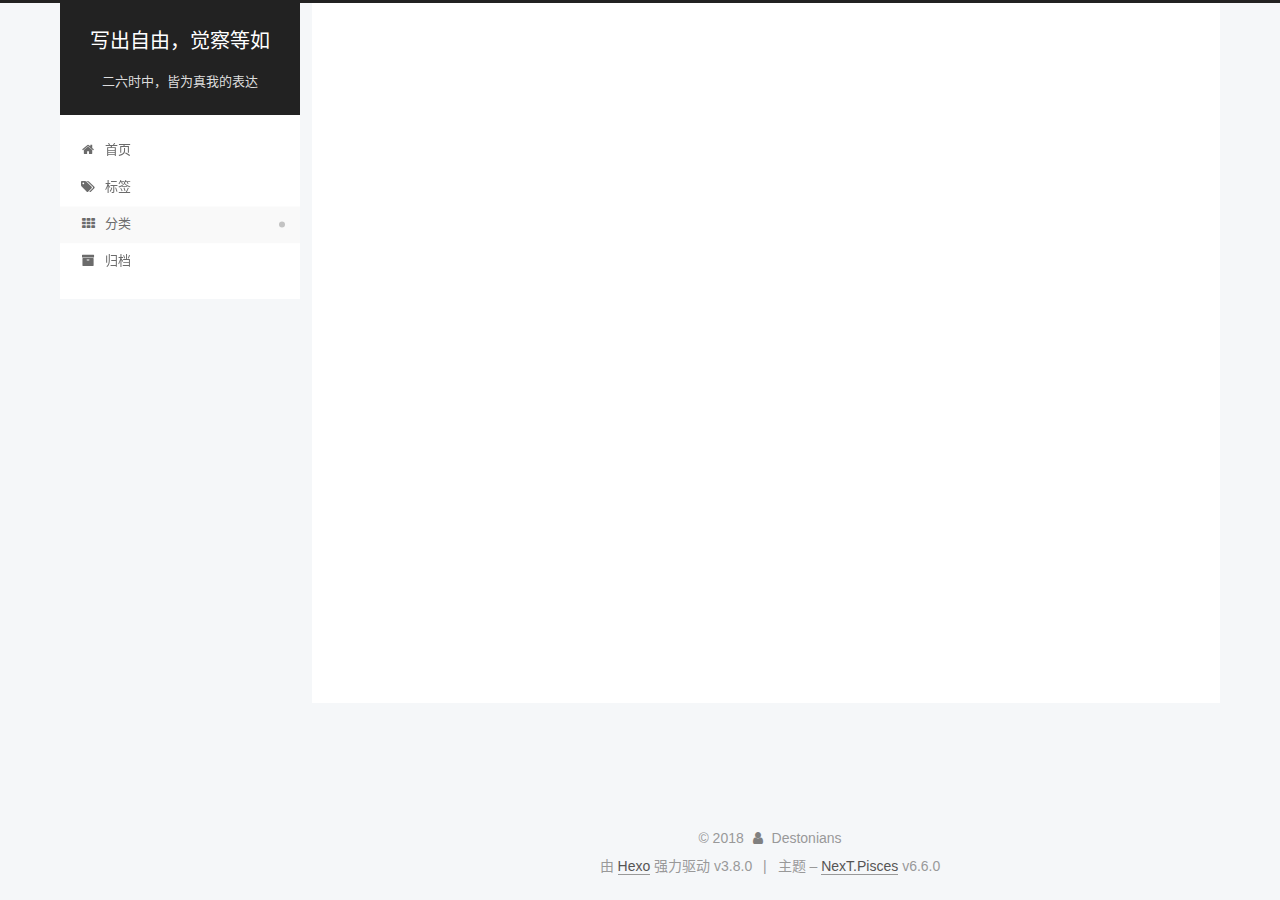
==== categories/index.html @ c029f59a "Site updated: 2018-12-05 23:25:10" ====
<!DOCTYPE html>












  


<html class="theme-next pisces use-motion" lang="zh-CN">
<head><meta name="generator" content="Hexo 3.8.0">
  <meta charset="UTF-8">
<meta http-equiv="X-UA-Compatible" content="IE=edge">
<meta name="viewport" content="width=device-width, initial-scale=1, maximum-scale=2">
<meta name="theme-color" content="#222">












<meta http-equiv="Cache-Control" content="no-transform">
<meta http-equiv="Cache-Control" content="no-siteapp">






















<link href="/lib/font-awesome/css/font-awesome.min.css?v=4.6.2" rel="stylesheet" type="text/css">

<link href="/css/main.css?v=6.6.0" rel="stylesheet" type="text/css">


  <link rel="apple-touch-icon" sizes="180x180" href="/images/apple-touch-icon-next.png?v=6.6.0">


  <link rel="icon" type="image/png" sizes="32x32" href="/images/favicon-32x32-next.png?v=6.6.0">


  <link rel="icon" type="image/png" sizes="16x16" href="/images/favicon-16x16-next.png?v=6.6.0">


  <link rel="mask-icon" href="/images/logo.svg?v=6.6.0" color="#222">









<script type="text/javascript" id="hexo.configurations">
  var NexT = window.NexT || {};
  var CONFIG = {
    root: '/',
    scheme: 'Pisces',
    version: '6.6.0',
    sidebar: {"position":"left","display":"post","offset":12,"b2t":false,"scrollpercent":false,"onmobile":false},
    fancybox: false,
    fastclick: false,
    lazyload: false,
    tabs: true,
    motion: {"enable":true,"async":false,"transition":{"post_block":"fadeIn","post_header":"slideDownIn","post_body":"slideDownIn","coll_header":"slideLeftIn","sidebar":"slideUpIn"}},
    algolia: {
      applicationID: '',
      apiKey: '',
      indexName: '',
      hits: {"per_page":10},
      labels: {"input_placeholder":"Search for Posts","hits_empty":"We didn't find any results for the search: ${query}","hits_stats":"${hits} results found in ${time} ms"}
    }
  };
</script>


  




  <meta property="og:type" content="website">
<meta property="og:title" content="All tags">
<meta property="og:url" content="http://yoursite.com/categories/index.html">
<meta property="og:site_name" content="写出自由，觉察等如">
<meta property="og:locale" content="zh-CN">
<meta property="og:updated_time" content="2018-12-05T14:23:43.466Z">
<meta name="twitter:card" content="summary">
<meta name="twitter:title" content="All tags">






  <link rel="canonical" href="http://yoursite.com/categories/">



<script type="text/javascript" id="page.configurations">
  CONFIG.page = {
    sidebar: "",
  };
</script>

  <title>All tags | 写出自由，觉察等如</title>
  











  <noscript>
  <style type="text/css">
    .use-motion .motion-element,
    .use-motion .brand,
    .use-motion .menu-item,
    .sidebar-inner,
    .use-motion .post-block,
    .use-motion .pagination,
    .use-motion .comments,
    .use-motion .post-header,
    .use-motion .post-body,
    .use-motion .collection-title { opacity: initial; }

    .use-motion .logo,
    .use-motion .site-title,
    .use-motion .site-subtitle {
      opacity: initial;
      top: initial;
    }

    .use-motion {
      .logo-line-before i { left: initial; }
      .logo-line-after i { right: initial; }
    }
  </style>
</noscript>

</head>

<body itemscope="" itemtype="http://schema.org/WebPage" lang="zh-CN">

  
  
    
  

  <div class="container sidebar-position-left page-post-detail">
    <div class="headband"></div>

    <header id="header" class="header" itemscope="" itemtype="http://schema.org/WPHeader">
      <div class="header-inner"><div class="site-brand-wrapper">
  <div class="site-meta ">
    

    <div class="custom-logo-site-title">
      <a href="/" class="brand" rel="start">
        <span class="logo-line-before"><i></i></span>
        <span class="site-title">写出自由，觉察等如</span>
        <span class="logo-line-after"><i></i></span>
      </a>
    </div>
    
      
        <p class="site-subtitle">二六时中，皆为真我的表达</p>
      
    
  </div>

  <div class="site-nav-toggle">
    <button aria-label="切换导航栏">
      <span class="btn-bar"></span>
      <span class="btn-bar"></span>
      <span class="btn-bar"></span>
    </button>
  </div>
</div>



<nav class="site-nav">
  
    <ul id="menu" class="menu">
      
        
        
        
          
          <li class="menu-item menu-item-home">

    
    
    
      
    

    

    <a href="/" rel="section"><i class="menu-item-icon fa fa-fw fa-home"></i> <br>首页</a>

  </li>
        
        
        
          
          <li class="menu-item menu-item-tags">

    
    
    
      
    

    

    <a href="/tags/" rel="section"><i class="menu-item-icon fa fa-fw fa-tags"></i> <br>标签</a>

  </li>
        
        
        
          
          <li class="menu-item menu-item-categories menu-item-active">

    
    
    
      
    

    

    <a href="/categories/" rel="section"><i class="menu-item-icon fa fa-fw fa-th"></i> <br>分类</a>

  </li>
        
        
        
          
          <li class="menu-item menu-item-archives">

    
    
    
      
    

    

    <a href="/archives/" rel="section"><i class="menu-item-icon fa fa-fw fa-archive"></i> <br>归档</a>

  </li>

      
      
    </ul>
  

  

  
</nav>



  



</div>
    </header>

    


    <main id="main" class="main">
      <div class="main-inner">
        <div class="content-wrap">
          
            

    
    
      
      
    
      
      
    
      
      
    
      
      
    
    

  


          
          <div id="content" class="content">
            

  <div id="posts" class="posts-expand">
    
    
    
    <div class="post-block page">
      <header class="post-header">

<h1 class="post-title" itemprop="name headline">All tags</h1>

<div class="post-meta">
  
  



</div>

</header>

      
      
      
      <div class="post-body">
        
        
          <div class="category-all-page">
            <div class="category-all-title">
                
                
                暂无分类
            </div>
            <div class="category-all">
              
            </div>
          </div>
        
      </div>
      
      
      
    </div>
    



    
    
    
  </div>


          </div>
          

        </div>
        
          
  
  <div class="sidebar-toggle">
    <div class="sidebar-toggle-line-wrap">
      <span class="sidebar-toggle-line sidebar-toggle-line-first"></span>
      <span class="sidebar-toggle-line sidebar-toggle-line-middle"></span>
      <span class="sidebar-toggle-line sidebar-toggle-line-last"></span>
    </div>
  </div>

  <aside id="sidebar" class="sidebar">
    
    <div class="sidebar-inner">

      

      

      <section class="site-overview-wrap sidebar-panel sidebar-panel-active">
        <div class="site-overview">
          <div class="site-author motion-element" itemprop="author" itemscope="" itemtype="http://schema.org/Person">
            
              <p class="site-author-name" itemprop="name">Destonians</p>
              <p class="site-description motion-element" itemprop="description"></p>
          </div>

          
            <nav class="site-state motion-element">
              
                <div class="site-state-item site-state-posts">
                
                  <a href="/archives/">
                
                    <span class="site-state-item-count">1</span>
                    <span class="site-state-item-name">日志</span>
                  </a>
                </div>
              

              

              
            </nav>
          

          

          

          

          
          

          
            
          
          

        </div>
      </section>

      

      

    </div>
  </aside>


        
      </div>
    </main>

    <footer id="footer" class="footer">
      <div class="footer-inner">
        <div class="copyright">&copy; <span itemprop="copyrightYear">2018</span>
  <span class="with-love" id="animate">
    <i class="fa fa-user"></i>
  </span>
  <span class="author" itemprop="copyrightHolder">Destonians</span>

  

  
</div>


  <div class="powered-by">由 <a href="https://hexo.io" class="theme-link" rel="noopener" target="_blank">Hexo</a> 强力驱动 v3.8.0</div>



  <span class="post-meta-divider">|</span>



  <div class="theme-info">主题 – <a href="https://theme-next.org" class="theme-link" rel="noopener" target="_blank">NexT.Pisces</a> v6.6.0</div>




        








        
      </div>
    </footer>

    
      <div class="back-to-top">
        <i class="fa fa-arrow-up"></i>
        
      </div>
    

    
	
    

    
  </div>

  

<script type="text/javascript">
  if (Object.prototype.toString.call(window.Promise) !== '[object Function]') {
    window.Promise = null;
  }
</script>


























  
  
    <script type="text/javascript" src="/lib/jquery/index.js?v=2.1.3"></script>
  

  
  
    <script type="text/javascript" src="/lib/velocity/velocity.min.js?v=1.2.1"></script>
  

  
  
    <script type="text/javascript" src="/lib/velocity/velocity.ui.min.js?v=1.2.1"></script>
  


  


  <script type="text/javascript" src="/js/src/utils.js?v=6.6.0"></script>

  <script type="text/javascript" src="/js/src/motion.js?v=6.6.0"></script>



  
  


  <script type="text/javascript" src="/js/src/affix.js?v=6.6.0"></script>

  <script type="text/javascript" src="/js/src/schemes/pisces.js?v=6.6.0"></script>



  
  <script type="text/javascript" src="/js/src/scrollspy.js?v=6.6.0"></script>
<script type="text/javascript" src="/js/src/post-details.js?v=6.6.0"></script>



  


  <script type="text/javascript" src="/js/src/bootstrap.js?v=6.6.0"></script>



  



  










  





  

  

  

  

  

  
  

  

  

  

  

  

  

</body>
</html>
---- css/main.css ----
/* normalize.css v3.0.2 | MIT License | git.io/normalize */
html {
  font-family: sans-serif; /* 1 */
  -ms-text-size-adjust: 100%; /* 2 */
  -webkit-text-size-adjust: 100%; /* 2 */
}
body {
  margin: 0;
}
article,
aside,
details,
figcaption,
figure,
footer,
header,
hgroup,
main,
menu,
nav,
section,
summary {
  display: block;
}
audio,
canvas,
progress,
video {
  display: inline-block; /* 1 */
  vertical-align: baseline; /* 2 */
}
audio:not([controls]) {
  display: none;
  height: 0;
}
[hidden],
template {
  display: none;
}
a {
  background-color: transparent;
}
a:active,
a:hover {
  outline: 0;
}
abbr[title] {
  border-bottom: 1px dotted;
}
b,
strong {
  font-weight: bold;
}
dfn {
  font-style: italic;
}
h1 {
  font-size: 2em;
  margin: 0.67em 0;
}
mark {
  background: #ff0;
  color: #000;
}
small {
  font-size: 80%;
}
sub,
sup {
  font-size: 75%;
  line-height: 0;
  position: relative;
  vertical-align: baseline;
}
sup {
  top: -0.5em;
}
sub {
  bottom: -0.25em;
}
img {
  border: 0;
}
svg:not(:root) {
  overflow: hidden;
}
figure {
  margin: 1em 40px;
}
hr {
  -moz-box-sizing: content-box;
  box-sizing: content-box;
  height: 0;
}
pre {
  overflow: auto;
}
code,
kbd,
pre,
samp {
  font-family: monospace, monospace;
  font-size: 1em;
}
button,
input,
optgroup,
select,
textarea {
  color: inherit; /* 1 */
  font: inherit; /* 2 */
  margin: 0; /* 3 */
}
button {
  overflow: visible;
}
button,
select {
  text-transform: none;
}
button,
html input[type="button"],
input[type="reset"],
input[type="submit"] {
  -webkit-appearance: button; /* 2 */
  cursor: pointer; /* 3 */
}
button[disabled],
html input[disabled] {
  cursor: default;
}
button::-moz-focus-inner,
input::-moz-focus-inner {
  border: 0;
  padding: 0;
}
input {
  line-height: normal;
}
input[type="checkbox"],
input[type="radio"] {
  box-sizing: border-box; /* 1 */
  padding: 0; /* 2 */
}
input[type="number"]::-webkit-inner-spin-button,
input[type="number"]::-webkit-outer-spin-button {
  height: auto;
}
input[type="search"] {
  -webkit-appearance: textfield; /* 1 */
  -moz-box-sizing: content-box;
  -webkit-box-sizing: content-box; /* 2 */
  box-sizing: content-box;
}
input[type="search"]::-webkit-search-cancel-button,
input[type="search"]::-webkit-search-decoration {
  -webkit-appearance: none;
}
fieldset {
  border: 1px solid #c0c0c0;
  margin: 0 2px;
  padding: 0.35em 0.625em 0.75em;
}
legend {
  border: 0; /* 1 */
  padding: 0; /* 2 */
}
textarea {
  overflow: auto;
}
optgroup {
  font-weight: bold;
}
table {
  border-collapse: collapse;
  border-spacing: 0;
}
td,
th {
  padding: 0;
}
::selection {
  background: #262a30;
  color: #fff;
}
body {
  position: relative;
  font-family: 'Lato', "PingFang SC", "Microsoft YaHei", sans-serif;
  font-size: 14px;
  line-height: 2;
  color: #555;
  background: #f5f7f9;
}
@media (max-width: 767px) {
  body {
    padding-right: 0 !important;
  }
}
@media (min-width: 768px) and (max-width: 991px) {
  body {
    padding-right: 0 !important;
  }
}
@media (min-width: 1200px) {
  body {
    font-size: 16px;
  }
}
h1,
h2,
h3,
h4,
h5,
h6 {
  margin: 0;
  padding: 0;
  font-weight: bold;
  line-height: 1.5;
  font-family: 'Lato', "PingFang SC", "Microsoft YaHei", sans-serif;
}
h1,
h2,
h3,
h4,
h5,
h6 {
  margin: 20px 0 15px;
}
h1 {
  font-size: 22px;
}
@media (max-width: 767px) {
  h1 {
    font-size: 18px;
  }
}
h2 {
  font-size: 20px;
}
@media (max-width: 767px) {
  h2 {
    font-size: 16px;
  }
}
h3 {
  font-size: 18px;
}
@media (max-width: 767px) {
  h3 {
    font-size: 14px;
  }
}
h4 {
  font-size: 16px;
}
@media (max-width: 767px) {
  h4 {
    font-size: 12px;
  }
}
h5 {
  font-size: 14px;
}
@media (max-width: 767px) {
  h5 {
    font-size: 10px;
  }
}
h6 {
  font-size: 12px;
}
@media (max-width: 767px) {
  h6 {
    font-size: 8px;
  }
}
p {
  margin: 0 0 20px 0;
}
a,
span.exturl {
  overflow-wrap: break-word;
  word-wrap: break-word;
  background-color: transparent;
  color: #555;
  text-decoration: none;
  outline: none;
  border-bottom: 1px solid #999;
  cursor: pointer;
}
a:hover,
span.exturl:hover {
  color: #222;
  border-bottom-color: #222;
}
blockquote {
  margin: 0;
  padding: 0;
}
img {
  display: block;
  margin: auto;
  max-width: 100%;
  height: auto;
}
hr {
  margin: 40px 0;
  height: 3px;
  border: none;
  background-color: #ddd;
  background-image: repeating-linear-gradient(-45deg, #fff, #fff 4px, transparent 4px, transparent 8px);
}
blockquote {
  padding: 0 15px;
  color: #666;
  border-left: 4px solid #ddd;
}
blockquote cite::before {
  content: "-";
  padding: 0 5px;
}
dt {
  font-weight: 700;
}
dd {
  margin: 0;
  padding: 0;
}
kbd {
  border: 1px solid #ccc;
  border-radius: 0.2em;
  box-shadow: 0.1em 0.1em 0.2em rgba(0,0,0,0.1);
  background-color: #f9f9f9;
  font-family: inherit;
  background-image: -webkit-linear-gradient(top, #eee, #fff, #eee);
  padding: 0.1em 0.3em;
  white-space: nowrap;
}
.text-left {
  text-align: left;
}
.text-center {
  text-align: center;
}
.text-right {
  text-align: right;
}
.text-justify {
  text-align: justify;
}
.text-nowrap {
  white-space: nowrap;
}
.text-lowercase {
  text-transform: lowercase;
}
.text-uppercase {
  text-transform: uppercase;
}
.text-capitalize {
  text-transform: capitalize;
}
.center-block {
  display: block;
  margin-left: auto;
  margin-right: auto;
}
.clearfix:before,
.clearfix:after {
  content: " ";
  display: table;
}
.clearfix:after {
  clear: both;
}
.pullquote {
  width: 45%;
}
.pullquote.left {
  float: left;
  margin-left: 5px;
  margin-right: 10px;
}
.pullquote.right {
  float: right;
  margin-left: 10px;
  margin-right: 5px;
}
.affix.affix.affix {
  position: fixed;
}
.translation {
  margin-top: -20px;
  font-size: 14px;
  color: #999;
}
.scrollbar-measure {
  width: 100px;
  height: 100px;
  overflow: scroll;
  position: absolute;
  top: -9999px;
}
.use-motion .motion-element {
  opacity: 0;
}
table {
  margin: 20px 0;
  width: 100%;
  border-collapse: collapse;
  border-spacing: 0;
  border: 1px solid #ddd;
  font-size: 14px;
  word-break: break-all;
}
table>tbody>tr:nth-of-type(odd) {
  background-color: #f9f9f9;
}
table>tbody>tr:hover {
  background-color: #f5f5f5;
}
caption,
th,
td {
  padding: 8px;
  text-align: left;
  vertical-align: middle;
  font-weight: normal;
}
th,
td {
  border-bottom: 3px solid #ddd;
  border-right: 1px solid #eee;
}
th {
  padding-bottom: 10px;
  font-weight: 700;
}
td {
  border-bottom-width: 1px;
}
html,
body {
  height: 100%;
}
.container {
  position: relative;
  min-height: 100%;
}
.header-inner {
  margin: 0 auto;
  padding: 100px 0 70px;
  width: calc(100% - 20px);
}
@media (min-width: 1200px) {
  .container .header-inner {
    width: 1160px;
  }
}
@media (min-width: 1600px) {
  .container .header-inner {
    width: 73%;
  }
}
.main {
  padding-bottom: 150px;
}
.main-inner {
  margin: 0 auto;
  width: calc(100% - 20px);
}
@media (min-width: 1200px) {
  .container .main-inner {
    width: 1160px;
  }
}
@media (min-width: 1600px) {
  .container .main-inner {
    width: 73%;
  }
}
.footer {
  position: absolute;
  left: 0;
  bottom: 0;
  width: 100%;
  min-height: 50px;
}
.footer-inner {
  box-sizing: border-box;
  margin: 20px auto;
  width: calc(100% - 20px);
}
@media (min-width: 1200px) {
  .container .footer-inner {
    width: 1160px;
  }
}
@media (min-width: 1600px) {
  .container .footer-inner {
    width: 73%;
  }
}
pre,
.highlight {
  overflow: auto;
  margin: 20px 0;
  padding: 0;
  font-size: 14px;
  color: #4d4d4c;
  background: #f7f7f7;
  line-height: 1.6;
}
pre,
code {
  font-family: consolas, Menlo, "PingFang SC", "Microsoft YaHei", monospace;
}
code {
  overflow-wrap: break-word;
  word-wrap: break-word;
  padding: 2px 4px;
  color: #555;
  background: #eee;
  border-radius: 3px;
  font-size: 14px;
}
pre {
  padding: 10px;
}
pre code {
  padding: 0;
  color: #4d4d4c;
  background: none;
  text-shadow: none;
}
.highlight {
  border-radius: 1px;
}
.highlight pre {
  border: none;
  margin: 0;
  padding: 10px 0;
}
.highlight table {
  margin: 0;
  width: auto;
  border: none;
}
.highlight td {
  border: none;
  padding: 0;
}
.highlight figcaption {
  font-size: 1em;
  color: #4d4d4c;
  line-height: 1em;
  margin-bottom: 1em;
  margin: 0em;
  padding: 0.5em;
  background: #eee;
  border-bottom: 1px solid #e9e9e9;
}
.highlight figcaption:before,
.highlight figcaption:after {
  content: " ";
  display: table;
}
.highlight figcaption:after {
  clear: both;
}
.highlight figcaption a {
  float: right;
  color: #4d4d4c;
}
.highlight figcaption a:hover {
  border-bottom-color: #4d4d4c;
}
.highlight .gutter pre {
  padding-left: 10px;
  padding-right: 10px;
  color: #869194;
  text-align: right;
  background-color: #eff2f3;
}
.highlight .code pre {
  width: 100%;
  padding-left: 10px;
  padding-right: 10px;
  background-color: #f7f7f7;
}
.highlight .line {
  height: 20px;
}
.gutter {
  -webkit-user-select: none;
  -moz-user-select: none;
  -ms-user-select: none;
  user-select: none;
}
.gist table {
  width: auto;
}
.gist table td {
  border: none;
}
pre .deletion {
  background: #fdd;
}
pre .addition {
  background: #dfd;
}
pre .meta {
  color: #8959a8;
}
pre .comment {
  color: #8e908c;
}
pre .variable,
pre .attribute,
pre .tag,
pre .regexp,
pre .ruby .constant,
pre .xml .tag .title,
pre .xml .pi,
pre .xml .doctype,
pre .html .doctype,
pre .css .id,
pre .css .class,
pre .css .pseudo {
  color: #c82829;
}
pre .number,
pre .preprocessor,
pre .built_in,
pre .builtin-name,
pre .literal,
pre .params,
pre .constant,
pre .command {
  color: #f5871f;
}
pre .ruby .class .title,
pre .css .rules .attribute,
pre .string,
pre .value,
pre .inheritance,
pre .header,
pre .ruby .symbol,
pre .xml .cdata,
pre .special,
pre .number,
pre .formula {
  color: #718c00;
}
pre .title,
pre .css .hexcolor {
  color: #3e999f;
}
pre .function,
pre .python .decorator,
pre .python .title,
pre .ruby .function .title,
pre .ruby .title .keyword,
pre .perl .sub,
pre .javascript .title,
pre .coffeescript .title {
  color: #4271ae;
}
pre .keyword,
pre .javascript .function {
  color: #8959a8;
}
.posts-expand .post-body img.full-image {
  border: none;
}
.blockquote-center,
.page-home .post-type-quote blockquote,
.page-post-detail .post-type-quote blockquote {
  position: relative;
  margin: 40px 0;
  padding: 0;
  border-left: none;
  text-align: center;
}
.blockquote-center::before,
.page-home .post-type-quote blockquote::before,
.page-post-detail .post-type-quote blockquote::before,
.blockquote-center::after,
.page-home .post-type-quote blockquote::after,
.page-post-detail .post-type-quote blockquote::after {
  position: absolute;
  content: ' ';
  display: block;
  width: 100%;
  height: 24px;
  opacity: 0.2;
  background-repeat: no-repeat;
  background-position: 0 -6px;
  background-size: 22px 22px;
}
.blockquote-center::before,
.page-home .post-type-quote blockquote::before,
.page-post-detail .post-type-quote blockquote::before {
  top: -20px;
  background-image: url("../images/quote-l.svg");
  border-top: 1px solid #ccc;
}
.blockquote-center::after,
.page-home .post-type-quote blockquote::after,
.page-post-detail .post-type-quote blockquote::after {
  bottom: -20px;
  background-image: url("../images/quote-r.svg");
  border-bottom: 1px solid #ccc;
  background-position: 100% 8px;
}
.blockquote-center p,
.page-home .post-type-quote blockquote p,
.page-post-detail .post-type-quote blockquote p,
.blockquote-center div,
.page-home .post-type-quote blockquote div,
.page-post-detail .post-type-quote blockquote div {
  text-align: center;
}
.post .post-body .group-picture img {
  box-sizing: border-box;
  padding: 0 3px;
  border: none;
}
.post .group-picture-row {
  overflow: hidden;
  margin-top: 6px;
}
.post .group-picture-row:first-child {
  margin-top: 0;
}
.post .group-picture-column {
  float: left;
}
.page-post-detail .post-body .group-picture-column {
  float: none;
  margin-top: 10px;
  width: auto !important;
}
.page-post-detail .post-body .group-picture-column img {
  margin: 0 auto;
}
.page-archive .group-picture-container {
  overflow: hidden;
}
.page-archive .group-picture-row {
  float: left;
}
.page-archive .group-picture-row:first-child {
  margin-top: 6px;
}
.page-archive .group-picture-column {
  max-width: 150px;
  max-height: 150px;
}
.post-body .note {
  position: relative;
  padding: 15px;
  margin-bottom: 20px;
  border: 1px solid #eee;
  border-left-width: 5px;
  border-radius: 3px;
}
.post-body .note h2,
.post-body .note h3,
.post-body .note h4,
.post-body .note h5,
.post-body .note h6 {
  margin-top: 0;
  margin-bottom: 0;
  border-bottom: initial;
  padding-top: 0 !important;
}
.post-body .note p:first-child,
.post-body .note ul:first-child,
.post-body .note ol:first-child,
.post-body .note table:first-child,
.post-body .note pre:first-child,
.post-body .note blockquote:first-child {
  margin-top: 0;
}
.post-body .note p:last-child,
.post-body .note ul:last-child,
.post-body .note ol:last-child,
.post-body .note table:last-child,
.post-body .note pre:last-child,
.post-body .note blockquote:last-child {
  margin-bottom: 0;
}
.post-body .note.default {
  border-left-color: #777;
}
.post-body .note.default h2,
.post-body .note.default h3,
.post-body .note.default h4,
.post-body .note.default h5,
.post-body .note.default h6 {
  color: #777;
}
.post-body .note.primary {
  border-left-color: #6f42c1;
}
.post-body .note.primary h2,
.post-body .note.primary h3,
.post-body .note.primary h4,
.post-body .note.primary h5,
.post-body .note.primary h6 {
  color: #6f42c1;
}
.post-body .note.info {
  border-left-color: #428bca;
}
.post-body .note.info h2,
.post-body .note.info h3,
.post-body .note.info h4,
.post-body .note.info h5,
.post-body .note.info h6 {
  color: #428bca;
}
.post-body .note.success {
  border-left-color: #5cb85c;
}
.post-body .note.success h2,
.post-body .note.success h3,
.post-body .note.success h4,
.post-body .note.success h5,
.post-body .note.success h6 {
  color: #5cb85c;
}
.post-body .note.warning {
  border-left-color: #f0ad4e;
}
.post-body .note.warning h2,
.post-body .note.warning h3,
.post-body .note.warning h4,
.post-body .note.warning h5,
.post-body .note.warning h6 {
  color: #f0ad4e;
}
.post-body .note.danger {
  border-left-color: #d9534f;
}
.post-body .note.danger h2,
.post-body .note.danger h3,
.post-body .note.danger h4,
.post-body .note.danger h5,
.post-body .note.danger h6 {
  color: #d9534f;
}
.post-body .label {
  display: inline;
  padding: 0 2px;
  white-space: nowrap;
}
.post-body .label.default {
  background-color: #f0f0f0;
}
.post-body .label.primary {
  background-color: #efe6f7;
}
.post-body .label.info {
  background-color: #e5f2f8;
}
.post-body .label.success {
  background-color: #e7f4e9;
}
.post-body .label.warning {
  background-color: #fcf6e1;
}
.post-body .label.danger {
  background-color: #fae8eb;
}
.post-body .tabs {
  position: relative;
  display: block;
  margin-bottom: 20px;
  padding-top: 10px;
}
.post-body .tabs ul.nav-tabs {
  margin: 0;
  padding: 0;
  display: flex;
  margin-bottom: -1px;
}
@media (max-width: 413px) {
  .post-body .tabs ul.nav-tabs {
    display: block;
    margin-bottom: 5px;
  }
}
.post-body .tabs ul.nav-tabs li.tab {
  list-style-type: none !important;
  margin: 0 0.25em 0 0;
  border-top: 3px solid transparent;
  border-left: 1px solid transparent;
  border-right: 1px solid transparent;
}
@media (max-width: 413px) {
  .post-body .tabs ul.nav-tabs li.tab {
    margin: initial;
    border-top: 1px solid transparent;
    border-left: 3px solid transparent;
    border-right: 1px solid transparent;
    border-bottom: 1px solid transparent;
  }
}
.post-body .tabs ul.nav-tabs li.tab a {
  outline: 0;
  border-bottom: initial;
  display: block;
  line-height: 1.8em;
  padding: 0.25em 0.75em;
  transition-duration: 0.2s;
  transition-timing-function: ease-out;
  transition-delay: 0s;
}
.post-body .tabs ul.nav-tabs li.tab a i {
  width: 1.285714285714286em;
}
.post-body .tabs ul.nav-tabs li.tab.active {
  border-top: 3px solid #fc6423;
  border-left: 1px solid #ddd;
  border-right: 1px solid #ddd;
  background-color: #fff;
}
@media (max-width: 413px) {
  .post-body .tabs ul.nav-tabs li.tab.active {
    border-top: 1px solid #ddd;
    border-left: 3px solid #fc6423;
    border-right: 1px solid #ddd;
    border-bottom: 1px solid #ddd;
  }
}
.post-body .tabs ul.nav-tabs li.tab.active a {
  cursor: default;
  color: #555;
}
.post-body .tabs .tab-content {
  background-color: #fff;
}
.post-body .tabs .tab-content .tab-pane {
  border: 1px solid #ddd;
  padding: 20px 20px 0 20px;
}
.post-body .tabs .tab-content .tab-pane:not(.active) {
  display: none !important;
}
.post-body .tabs .tab-content .tab-pane.active {
  display: block !important;
}
.btn {
  display: inline-block;
  padding: 0 20px;
  font-size: 14px;
  color: #555;
  background: #fff;
  border: 2px solid #555;
  text-decoration: none;
  border-radius: 2px;
  transition-property: background-color;
  transition-duration: 0.2s;
  transition-timing-function: ease-in-out;
  transition-delay: 0s;
  line-height: 2;
}
.btn:hover {
  border-color: #222;
  color: #fff;
  background: #222;
}
.btn +.btn {
  margin: 0 0 8px 8px;
}
.btn .fa-fw {
  width: 1.285714285714286em;
  text-align: left;
}
.btn-bar {
  display: block;
  width: 22px;
  height: 2px;
  background: #555;
  border-radius: 1px;
}
.btn-bar+.btn-bar {
  margin-top: 4px;
}
.pagination {
  margin: 120px 0 40px;
  text-align: center;
  border-top: 1px solid #eee;
}
.page-number-basic,
.pagination .prev,
.pagination .next,
.pagination .page-number,
.pagination .space {
  display: inline-block;
  position: relative;
  top: -1px;
  margin: 0 10px;
  padding: 0 11px;
}
@media (max-width: 767px) {
  .page-number-basic,
  .pagination .prev,
  .pagination .next,
  .pagination .page-number,
  .pagination .space {
    margin: 0 5px;
  }
}
.pagination .prev,
.pagination .next,
.pagination .page-number {
  border-bottom: 0;
  border-top: 1px solid #eee;
  transition-property: border-color;
  transition-duration: 0.2s;
  transition-timing-function: ease-in-out;
  transition-delay: 0s;
}
.pagination .prev:hover,
.pagination .next:hover,
.pagination .page-number:hover {
  border-top-color: #222;
}
.pagination .space {
  padding: 0;
  margin: 0;
}
.pagination .prev {
  margin-left: 0;
}
.pagination .next {
  margin-right: 0;
}
.pagination .page-number.current {
  color: #fff;
  background: #ccc;
  border-top-color: #ccc;
}
@media (max-width: 767px) {
  .pagination {
    border-top: none;
  }
  .pagination .prev,
  .pagination .next,
  .pagination .page-number {
    margin-bottom: 10px;
    border-top: 0;
    border-bottom: 1px solid #eee;
    padding: 0 10px;
  }
  .pagination .prev:hover,
  .pagination .next:hover,
  .pagination .page-number:hover {
    border-bottom-color: #222;
  }
}
.comments {
  margin: 60px 20px 0;
}
.tag-cloud {
  text-align: center;
}
.tag-cloud a {
  display: inline-block;
  margin: 10px;
}
.back-to-top {
  box-sizing: border-box;
  position: fixed;
  bottom: -100px;
  right: 30px;
  z-index: 1050;
  padding: 0 6px;
  width: 24px;
  background: #222;
  font-size: 12px;
  opacity: 0.6;
  color: #fff;
  cursor: pointer;
  text-align: center;
  -webkit-transform: translateZ(0);
  transition-property: bottom;
  transition-duration: 0.2s;
  transition-timing-function: ease-in-out;
  transition-delay: 0s;
}
@media (min-width: 768px) and (max-width: 991px) {
  .back-to-top {
    display: none !important;
  }
}
@media (max-width: 767px) {
  .back-to-top {
    display: none !important;
  }
}
.back-to-top.back-to-top-on {
  bottom: 30px;
}
.header {
  background: transparent;
}
.header-inner {
  position: relative;
}
.headband {
  height: 3px;
  background: #222;
}
.site-meta {
  margin: 0;
  text-align: center;
}
@media (max-width: 767px) {
  .site-meta {
    text-align: center;
  }
}
.brand {
  position: relative;
  display: inline-block;
  padding: 0 40px;
  color: #fff;
  background: #222;
  border-bottom: none;
}
.brand:hover {
  color: #fff;
}
.logo {
  display: inline-block;
  margin-right: 5px;
  line-height: 36px;
  vertical-align: top;
}
.site-title {
  display: inline-block;
  vertical-align: top;
  line-height: 36px;
  font-size: 20px;
  font-weight: normal;
  font-family: 'Lato', "PingFang SC", "Microsoft YaHei", sans-serif;
}
.site-subtitle {
  margin-top: 10px;
  font-size: 13px;
  color: #ddd;
}
.use-motion .brand {
  opacity: 0;
}
.use-motion .logo,
.use-motion .site-title,
.use-motion .site-subtitle {
  opacity: 0;
  position: relative;
  top: -10px;
}
.site-nav-toggle {
  display: none;
  position: absolute;
  top: 10px;
  left: 10px;
}
@media (max-width: 767px) {
  .site-nav-toggle {
    display: block;
  }
}
.site-nav-toggle button {
  margin-top: 2px;
  padding: 9px 10px;
  background: transparent;
  border: none;
}
@media (max-width: 767px) {
  .site-nav {
    display: none;
    margin: 0 -10px;
    padding: 0 10px;
    clear: both;
    border-top: 1px solid #ddd;
  }
}
@media (min-width: 768px) and (max-width: 991px) {
  .site-nav {
    display: block !important;
  }
}
@media (min-width: 992px) {
  .site-nav {
    display: block !important;
  }
}
.menu {
  margin-top: 20px;
  padding-left: 0;
  text-align: center;
}
.menu .menu-item {
  display: inline-block;
  margin: 0 10px;
  list-style: none;
}
@media screen and (max-width: 767px) {
  .menu .menu-item {
    margin-top: 10px;
  }
}
.menu .menu-item a,
.menu .menu-item span.exturl {
  display: block;
  font-size: 13px;
  line-height: inherit;
  border-bottom: 1px solid transparent;
  transition-property: border-color;
  transition-duration: 0.2s;
  transition-timing-function: ease-in-out;
  transition-delay: 0s;
}
.menu .menu-item a:hover,
.menu .menu-item span.exturl:hover {
  border-bottom-color: #222;
}
.menu .menu-item .fa {
  margin-right: 5px;
}
.use-motion .menu-item {
  opacity: 0;
}
.post-body {
  overflow-wrap: break-word;
  word-wrap: break-word;
  font-family: 'Lato', "PingFang SC", "Microsoft YaHei", sans-serif;
}
.post-body .exturl .fa {
  font-size: 14px;
  margin-left: 4px;
}
.post-body .fancybox img {
  display: block !important;
  margin: 0 auto;
  cursor: pointer;
  cursor: zoom-in;
  cursor: -webkit-zoom-in;
}
.post-body .image-caption,
.post-body .figure .caption {
  margin: -20px auto 15px;
  text-align: center;
  font-size: 14px;
  color: #999;
  font-weight: bold;
  line-height: 1;
}
.post-sticky-flag {
  display: inline-block;
  font-size: 16px;
  -ms-transform: rotate(30deg);
  -webkit-transform: rotate(30deg);
  -moz-transform: rotate(30deg);
  -ms-transform: rotate(30deg);
  -o-transform: rotate(30deg);
  transform: rotate(30deg);
}
.use-motion .post-block,
.use-motion .pagination,
.use-motion .comments {
  opacity: 0;
}
.use-motion .post-header {
  opacity: 0;
}
.use-motion .post-body {
  opacity: 0;
}
.use-motion .collection-title {
  opacity: 0;
}
.posts-expand {
  padding-top: 40px;
}
@media (max-width: 767px) {
  .posts-expand {
    margin: 0 20px;
  }
  .post-body pre .gutter pre {
    padding-right: 10px;
  }
  .post-body .highlight {
    margin-left: 0px;
    margin-right: 0px;
    padding: 0;
  }
  .post-body .highlight .gutter pre {
    padding-right: 10px;
  }
}
@media (min-width: 992px) {
  .posts-expand .post-body {
    text-align: justify;
  }
}
.posts-expand .post-body h2,
.posts-expand .post-body h3,
.posts-expand .post-body h4,
.posts-expand .post-body h5,
.posts-expand .post-body h6 {
  padding-top: 10px;
}
.posts-expand .post-body h2 .header-anchor,
.posts-expand .post-body h3 .header-anchor,
.posts-expand .post-body h4 .header-anchor,
.posts-expand .post-body h5 .header-anchor,
.posts-expand .post-body h6 .header-anchor {
  float: right;
  margin-left: 10px;
  color: #ccc;
  border-bottom-style: none;
  visibility: hidden;
}
.posts-expand .post-body h2 .header-anchor:hover,
.posts-expand .post-body h3 .header-anchor:hover,
.posts-expand .post-body h4 .header-anchor:hover,
.posts-expand .post-body h5 .header-anchor:hover,
.posts-expand .post-body h6 .header-anchor:hover {
  color: inherit;
}
.posts-expand .post-body h2:hover .header-anchor,
.posts-expand .post-body h3:hover .header-anchor,
.posts-expand .post-body h4:hover .header-anchor,
.posts-expand .post-body h5:hover .header-anchor,
.posts-expand .post-body h6:hover .header-anchor {
  visibility: visible;
}
.posts-expand .post-body ul li {
  list-style: circle;
}
.posts-expand .post-body img {
  box-sizing: border-box;
  margin: auto;
  padding: 3px;
  border: 1px solid #ddd;
}
.posts-expand .post-body .fancybox img {
  margin: 0 auto 25px;
}
.posts-expand .post-body img {
  margin: 0 auto 25px;
}
@media (max-width: 767px) {
  .posts-collapse {
    margin: 0 20px;
  }
  .posts-collapse .post-title,
  .posts-collapse .post-meta {
    display: block;
    width: auto;
    text-align: left;
  }
}
.posts-collapse {
  position: relative;
  z-index: 1010;
  margin-left: 55px;
}
.posts-collapse::after {
  content: " ";
  position: absolute;
  top: 20px;
  left: 0;
  margin-left: -2px;
  width: 4px;
  height: 100%;
  background: #f5f5f5;
  z-index: -1;
}
@media (max-width: 767px) {
  .posts-collapse {
    margin: 0 20px;
  }
}
.posts-collapse .collection-title {
  position: relative;
  margin: 60px 0;
}
.posts-collapse .collection-title h1,
.posts-collapse .collection-title h2 {
  margin-left: 20px;
}
.posts-collapse .collection-title small {
  color: #bbb;
  margin-left: 5px;
}
.posts-collapse .collection-title::before {
  content: " ";
  position: absolute;
  left: 0;
  top: 50%;
  margin-left: -4px;
  margin-top: -4px;
  width: 8px;
  height: 8px;
  background: #bbb;
  border-radius: 50%;
}
.posts-collapse .post {
  margin: 30px 0;
}
.posts-collapse .post-header {
  position: relative;
  transition-duration: 0.2s;
  transition-timing-function: ease-in-out;
  transition-delay: 0s;
  transition-property: border;
  border-bottom: 1px dashed #ccc;
}
.posts-collapse .post-header::before {
  content: " ";
  position: absolute;
  left: 0;
  top: 12px;
  width: 6px;
  height: 6px;
  margin-left: -4px;
  background: #bbb;
  border-radius: 50%;
  border: 1px solid #fff;
  transition-duration: 0.2s;
  transition-timing-function: ease-in-out;
  transition-delay: 0s;
  transition-property: background;
}
.posts-collapse .post-header:hover {
  border-bottom-color: #666;
}
.posts-collapse .post-header:hover::before {
  background: #222;
}
.posts-collapse .post-meta {
  position: absolute;
  font-size: 12px;
  left: 20px;
  top: 5px;
}
.posts-collapse .post-comments-count {
  display: none;
}
.posts-collapse .post-title {
  margin-left: 60px;
  font-size: 16px;
  font-weight: normal;
  line-height: inherit;
}
.posts-collapse .post-title::after {
  margin-left: 3px;
  opacity: 0.6;
}
.posts-collapse .post-title a,
.posts-collapse .post-title span.exturl {
  color: #666;
  border-bottom: none;
}
.page-home .post-type-quote .post-header,
.page-post-detail .post-type-quote .post-header,
.page-home .post-type-quote .post-tags,
.page-post-detail .post-type-quote .post-tags {
  display: none;
}
.posts-expand .post-title {
  overflow-wrap: break-word;
  word-wrap: break-word;
  text-align: center;
  font-weight: 400;
}
.posts-expand .post-title-link {
  display: inline-block;
  position: relative;
  color: #555;
  border-bottom: none;
  line-height: 1.2;
  vertical-align: top;
}
.posts-expand .post-title-link::before {
  content: "";
  position: absolute;
  width: 100%;
  height: 2px;
  bottom: 0;
  left: 0;
  background-color: #000;
  visibility: hidden;
  -webkit-transform: scaleX(0);
  -moz-transform: scaleX(0);
  -ms-transform: scaleX(0);
  -o-transform: scaleX(0);
  transform: scaleX(0);
  transition-duration: 0.2s;
  transition-timing-function: ease-in-out;
  transition-delay: 0s;
}
.posts-expand .post-title-link:hover::before {
  visibility: visible;
  -webkit-transform: scaleX(1);
  -moz-transform: scaleX(1);
  -ms-transform: scaleX(1);
  -o-transform: scaleX(1);
  transform: scaleX(1);
}
.posts-expand .post-title-link .fa {
  font-size: 20px;
  margin-left: 5px;
}
.posts-expand .post-meta {
  margin: 3px 0 60px 0;
  color: #999;
  font-family: 'Lato', "PingFang SC", "Microsoft YaHei", sans-serif;
  font-size: 12px;
  text-align: center;
}
.posts-expand .post-meta .post-category-list {
  display: inline-block;
  margin: 0;
  padding: 3px;
}
.posts-expand .post-meta .post-category-list-link {
  color: #999;
}
.posts-expand .post-meta .post-description {
  font-size: 14px;
  margin-top: 2px;
}
.posts-expand .post-meta time {
  border-bottom: 1px dashed #999;
  cursor: help;
}
.post-meta-divider {
  margin: 0 0.5em;
}
.post-meta-item-icon {
  margin-right: 3px;
}
@media (min-width: 768px) and (max-width: 991px) {
  .post-meta-item-icon {
    display: inline-block;
  }
}
@media (max-width: 767px) {
  .post-meta-item-icon {
    display: inline-block;
  }
}
@media (min-width: 768px) and (max-width: 991px) {
  .post-meta-item-text {
    display: none;
  }
}
@media (max-width: 767px) {
  .post-meta-item-text {
    display: none;
  }
}
.post-button {
  margin-top: 40px;
}
.posts-expand .post-tags {
  margin-top: 40px;
  text-align: center;
}
.posts-expand .post-tags a {
  display: inline-block;
  margin-right: 10px;
  font-size: 13px;
}
.post-nav {
  display: table;
  margin-top: 15px;
  width: 100%;
  border-top: 1px solid #eee;
}
.post-nav-divider {
  display: table-cell;
  width: 10%;
}
.post-nav-item {
  display: table-cell;
  padding: 10px 0 0 0;
  width: 45%;
  vertical-align: top;
}
.post-nav-item a {
  position: relative;
  display: block;
  line-height: 25px;
  font-size: 14px;
  color: #555;
  border-bottom: none;
}
.post-nav-item a:hover {
  color: #222;
  border-bottom: none;
}
.post-nav-item a:active {
  top: 2px;
}
.post-nav-item .fa {
  position: absolute;
  top: 8px;
  left: 0;
  font-size: 12px;
}
.post-nav-next a {
  padding-left: 15px;
}
.post-nav-prev {
  text-align: right;
}
.post-nav-prev a {
  padding-right: 15px;
}
.post-nav-prev .fa {
  right: 0;
  left: auto;
}
.posts-expand .post-eof {
  display: block;
  margin: 80px auto 60px;
  width: 8%;
  height: 1px;
  background: #ccc;
  text-align: center;
}
.post:last-child .post-eof.post-eof.post-eof {
  display: none;
}
.post-gallery {
  display: table;
  table-layout: fixed;
  width: 100%;
  border-collapse: separate;
}
.post-gallery-row {
  display: table-row;
}
.post-gallery .post-gallery-img {
  display: table-cell;
  text-align: center;
  vertical-align: middle;
  border: none;
}
.post-gallery .post-gallery-img img {
  max-width: 100%;
  max-height: 100%;
  border: none;
}
.fancybox-close,
.fancybox-close:hover {
  border: none;
}
.rtl.post-body p,
.rtl.post-body a,
.rtl.post-body h1,
.rtl.post-body h2,
.rtl.post-body h3,
.rtl.post-body h4,
.rtl.post-body h5,
.rtl.post-body h6,
.rtl.post-body li,
.rtl.post-body ul,
.rtl.post-body ol {
  direction: rtl;
  font-family: UKIJ Ekran;
}
.rtl.post-title {
  font-family: UKIJ Ekran;
}
.sidebar {
  position: fixed;
  right: 0;
  top: 0;
  bottom: 0;
  width: 0;
  z-index: 1040;
  box-shadow: inset 0 2px 6px #000;
  background: #222;
  -webkit-transform: translateZ(0);
}
.sidebar a,
.sidebar .exturl {
  color: #999;
  border-bottom-color: #555;
}
.sidebar a:hover,
.sidebar .exturl:hover {
  color: #eee;
}
@media (min-width: 768px) and (max-width: 991px) {
  .sidebar {
    display: none !important;
  }
}
@media (max-width: 767px) {
  .sidebar {
    display: none !important;
  }
}
.sidebar-inner {
  position: relative;
  padding: 20px 10px;
  color: #999;
  text-align: center;
}
.site-overview-wrap {
  overflow: hidden;
}
.site-overview {
  overflow-y: auto;
  overflow-x: hidden;
}
.sidebar-toggle {
  position: fixed;
  right: 30px;
  bottom: 45px;
  width: 14px;
  height: 14px;
  padding: 5px;
  background: #222;
  line-height: 0;
  z-index: 1050;
  cursor: pointer;
  -webkit-transform: translateZ(0);
}
@media (min-width: 768px) and (max-width: 991px) {
  .sidebar-toggle {
    display: none !important;
  }
}
@media (max-width: 767px) {
  .sidebar-toggle {
    display: none !important;
  }
}
.sidebar-toggle-line {
  position: relative;
  display: inline-block;
  vertical-align: top;
  height: 2px;
  width: 100%;
  background: #fff;
  margin-top: 3px;
}
.sidebar-toggle-line:first-child {
  margin-top: 0;
}
.site-author-image {
  display: block;
  margin: 0 auto;
  padding: 2px;
  max-width: 120px;
  height: auto;
  border: 1px solid #eee;
  opacity: 1;
}
.site-author-name {
  margin: 0;
  text-align: center;
  color: #222;
  font-weight: 600;
}
.site-description {
  margin-top: 0;
  text-align: center;
  font-size: 13px;
  color: #999;
}
.site-state {
  overflow: hidden;
  line-height: 1.4;
  white-space: nowrap;
  text-align: center;
}
.site-state-item {
  display: inline-block;
  padding: 0 15px;
  border-left: 1px solid #eee;
}
.site-state-item:first-child {
  border-left: none;
}
.site-state-item a {
  border-bottom: none;
}
.site-state-item-count {
  display: block;
  text-align: center;
  color: inherit;
  font-weight: 600;
  font-size: 16px;
}
.site-state-item-name {
  font-size: 13px;
  color: #999;
}
.feed-link {
  margin-top: 20px;
}
.feed-link a {
  display: inline-block;
  padding: 0 15px;
  color: #fc6423;
  border: 1px solid #fc6423;
  border-radius: 4px;
}
.feed-link a i {
  color: #fc6423;
  font-size: 14px;
}
.feed-link a:hover {
  color: #fff;
  background: #fc6423;
}
.feed-link a:hover i {
  color: #fff;
}
.links-of-author {
  margin-top: 20px;
}
.links-of-author a,
.links-of-author .exturl {
  display: inline-block;
  vertical-align: middle;
  margin-right: 10px;
  margin-bottom: 10px;
  border-bottom-color: #555;
  font-size: 13px;
}
.links-of-author a:before,
.links-of-author .exturl:before {
  display: inline-block;
  vertical-align: middle;
  margin-right: 3px;
  content: " ";
  width: 4px;
  height: 4px;
  border-radius: 50%;
  background: #4e18ff;
}
.links-of-blogroll {
  font-size: 13px;
}
.links-of-blogroll-title {
  margin-top: 20px;
  font-size: 14px;
  font-weight: 600;
}
.links-of-blogroll-list {
  margin: 0;
  padding: 0;
  list-style: none;
}
.links-of-blogroll-item {
  padding: 2px 10px;
}
.links-of-blogroll-item a,
.links-of-blogroll-item span.exturl {
  max-width: 280px;
  box-sizing: border-box;
  display: inline-block;
  overflow: hidden;
  white-space: nowrap;
  text-overflow: ellipsis;
}
.sidebar-nav {
  margin: 0 0 20px;
  padding-left: 0;
}
.sidebar-nav li {
  display: inline-block;
  cursor: pointer;
  border-bottom: 1px solid transparent;
  font-size: 14px;
  color: #555;
}
.sidebar-nav li:hover {
  color: #fc6423;
}
.page-post-detail .sidebar-nav-toc {
  padding: 0 5px;
}
.page-post-detail .sidebar-nav-overview {
  margin-left: 10px;
}
.sidebar-nav .sidebar-nav-active {
  color: #fc6423;
  border-bottom-color: #fc6423;
}
.sidebar-nav .sidebar-nav-active:hover {
  color: #fc6423;
}
.sidebar-panel {
  display: none;
}
.sidebar-panel-active {
  display: block;
}
.post-toc-empty {
  font-size: 14px;
  color: #666;
}
.post-toc-wrap {
  overflow: hidden;
}
.post-toc {
  overflow: auto;
}
.post-toc ol {
  margin: 0;
  padding: 0 2px 5px 10px;
  text-align: left;
  list-style: none;
  font-size: 14px;
}
.post-toc ol > ol {
  padding-left: 0;
}
.post-toc ol a {
  transition-duration: 0.2s;
  transition-timing-function: ease-in-out;
  transition-delay: 0s;
  transition-property: all;
  color: #666;
  border-bottom-color: #ccc;
}
.post-toc ol a:hover {
  color: #000;
  border-bottom-color: #000;
}
.post-toc .nav-item {
  overflow: hidden;
  text-overflow: ellipsis;
  white-space: nowrap;
  line-height: 1.8;
}
.post-toc .nav .nav-child {
  display: none;
}
.post-toc .nav .active > .nav-child {
  display: block;
}
.post-toc .nav .active-current > .nav-child {
  display: block;
}
.post-toc .nav .active-current > .nav-child > .nav-item {
  display: block;
}
.post-toc .nav .active > a {
  color: #fc6423;
  border-bottom-color: #fc6423;
}
.post-toc .nav .active-current > a {
  color: #fc6423;
}
.post-toc .nav .active-current > a:hover {
  color: #fc6423;
}
.footer {
  font-size: 14px;
  color: #999;
}
.footer img {
  border: none;
}
.footer-inner {
  text-align: center;
}
.with-love {
  display: inline-block;
  margin: 0 5px;
  color: #808080;
}
.powered-by,
.theme-info {
  display: inline-block;
}
.cc-license {
  margin-top: 10px;
  text-align: center;
}
.cc-license .cc-opacity {
  opacity: 0.7;
  border-bottom: none;
}
.cc-license .cc-opacity:hover {
  opacity: 0.9;
}
.cc-license img {
  display: inline-block;
}
@-moz-keyframes iconAnimate {
  0%, 100% {
    -webkit-transform: scale(1);
    -moz-transform: scale(1);
    -ms-transform: scale(1);
    -o-transform: scale(1);
    transform: scale(1);
  }
  10%, 30% {
    -webkit-transform: scale(0.9);
    -moz-transform: scale(0.9);
    -ms-transform: scale(0.9);
    -o-transform: scale(0.9);
    transform: scale(0.9);
  }
  20%, 40%, 60%, 80% {
    -webkit-transform: scale(1.1);
    -moz-transform: scale(1.1);
    -ms-transform: scale(1.1);
    -o-transform: scale(1.1);
    transform: scale(1.1);
  }
  50%, 70% {
    -webkit-transform: scale(1.1);
    -moz-transform: scale(1.1);
    -ms-transform: scale(1.1);
    -o-transform: scale(1.1);
    transform: scale(1.1);
  }
}
@-webkit-keyframes iconAnimate {
  0%, 100% {
    -webkit-transform: scale(1);
    -moz-transform: scale(1);
    -ms-transform: scale(1);
    -o-transform: scale(1);
    transform: scale(1);
  }
  10%, 30% {
    -webkit-transform: scale(0.9);
    -moz-transform: scale(0.9);
    -ms-transform: scale(0.9);
    -o-transform: scale(0.9);
    transform: scale(0.9);
  }
  20%, 40%, 60%, 80% {
    -webkit-transform: scale(1.1);
    -moz-transform: scale(1.1);
    -ms-transform: scale(1.1);
    -o-transform: scale(1.1);
    transform: scale(1.1);
  }
  50%, 70% {
    -webkit-transform: scale(1.1);
    -moz-transform: scale(1.1);
    -ms-transform: scale(1.1);
    -o-transform: scale(1.1);
    transform: scale(1.1);
  }
}
@-o-keyframes iconAnimate {
  0%, 100% {
    -webkit-transform: scale(1);
    -moz-transform: scale(1);
    -ms-transform: scale(1);
    -o-transform: scale(1);
    transform: scale(1);
  }
  10%, 30% {
    -webkit-transform: scale(0.9);
    -moz-transform: scale(0.9);
    -ms-transform: scale(0.9);
    -o-transform: scale(0.9);
    transform: scale(0.9);
  }
  20%, 40%, 60%, 80% {
    -webkit-transform: scale(1.1);
    -moz-transform: scale(1.1);
    -ms-transform: scale(1.1);
    -o-transform: scale(1.1);
    transform: scale(1.1);
  }
  50%, 70% {
    -webkit-transform: scale(1.1);
    -moz-transform: scale(1.1);
    -ms-transform: scale(1.1);
    -o-transform: scale(1.1);
    transform: scale(1.1);
  }
}
@keyframes iconAnimate {
  0%, 100% {
    -webkit-transform: scale(1);
    -moz-transform: scale(1);
    -ms-transform: scale(1);
    -o-transform: scale(1);
    transform: scale(1);
  }
  10%, 30% {
    -webkit-transform: scale(0.9);
    -moz-transform: scale(0.9);
    -ms-transform: scale(0.9);
    -o-transform: scale(0.9);
    transform: scale(0.9);
  }
  20%, 40%, 60%, 80% {
    -webkit-transform: scale(1.1);
    -moz-transform: scale(1.1);
    -ms-transform: scale(1.1);
    -o-transform: scale(1.1);
    transform: scale(1.1);
  }
  50%, 70% {
    -webkit-transform: scale(1.1);
    -moz-transform: scale(1.1);
    -ms-transform: scale(1.1);
    -o-transform: scale(1.1);
    transform: scale(1.1);
  }
}
.fa {
  font-family: FontAwesome !important;
}
.local-search-pop-overlay {
  position: fixed;
  width: 100%;
  height: 100%;
  top: 0;
  left: 0;
  z-index: 2080;
  background-color: rgba(0,0,0,0.3);
}
.local-search-popup {
  display: none;
  position: fixed;
  top: 10%;
  left: 50%;
  margin-left: -350px;
  width: 700px;
  height: 80%;
  padding: 0;
  background: #fff;
  color: #333;
  z-index: 9999;
  border-radius: 5px;
}
@media (max-width: 767px) {
  .local-search-popup {
    padding: 0;
    top: 0;
    left: 0;
    margin: 0;
    width: 100%;
    height: 100%;
    border-radius: 0;
  }
}
.local-search-popup ul.search-result-list {
  padding: 0;
  margin: 0 5px;
}
.local-search-popup p.search-result {
  border-bottom: 1px dashed #ccc;
  padding: 5px 0;
}
.local-search-popup a.search-result-title {
  font-weight: bold;
  font-size: 16px;
}
.local-search-popup .search-keyword {
  border-bottom: 1px dashed #f00;
  font-weight: bold;
  color: #f00;
}
.local-search-popup .local-search-header {
  padding: 5px;
  height: 36px;
  background: #f5f5f5;
  border-top-left-radius: 5px;
  border-top-right-radius: 5px;
}
.local-search-popup #local-search-result {
  overflow: auto;
  position: relative;
  padding: 5px 25px;
  height: calc(100% - 55px);
}
.local-search-popup .local-search-input-wrapper {
  display: inline-block;
  width: calc(100% - 90px);
  height: 36px;
  line-height: 36px;
  padding: 0 5px;
}
.local-search-popup .local-search-input-wrapper input {
  padding: 8px 0;
  height: 20px;
  display: block;
  width: 100%;
  outline: none;
  border: none;
  background: transparent;
  vertical-align: middle;
}
.local-search-popup .search-icon,
.local-search-popup .popup-btn-close {
  display: inline-block;
  font-size: 18px;
  color: #999;
  height: 36px;
  width: 18px;
  padding-left: 10px;
  padding-right: 10px;
}
.local-search-popup .search-icon {
  float: left;
}
.local-search-popup .popup-btn-close {
  border-left: 1px solid #eee;
  float: right;
  cursor: pointer;
}
.local-search-popup #no-result {
  position: absolute;
  left: 50%;
  top: 50%;
  -webkit-transform: translate(-50%, -50%);
  -webkit-transform: translate(-50%, -50%);
  -moz-transform: translate(-50%, -50%);
  -ms-transform: translate(-50%, -50%);
  -o-transform: translate(-50%, -50%);
  transform: translate(-50%, -50%);
  color: #ccc;
}
@media (min-width: 768px) and (max-width: 991px) {
  .busuanzi-count {
    width: auto;
  }
}
@media (max-width: 767px) {
  .busuanzi-count {
    width: auto;
  }
}
.site-uv,
.site-pv,
.page-pv {
  display: inline-block;
}
.site-uv .busuanzi-value,
.site-pv .busuanzi-value,
.page-pv .busuanzi-value {
  margin: 0 5px;
}
.page-archive .archive-page-counter {
  position: relative;
  top: 3px;
  left: 20px;
}
@media (max-width: 767px) {
  .page-archive .archive-page-counter {
    top: 5px;
  }
}
.page-archive .posts-collapse .archive-move-on {
  position: absolute;
  top: 11px;
  left: 0;
  margin-left: -6px;
  width: 10px;
  height: 10px;
  opacity: 0.5;
  background: #555;
  border: 1px solid #fff;
  border-radius: 50%;
}
.page-archive .fa {
  font-size: 15px;
  margin-left: 5px;
}
.category-all-page .category-all-title {
  text-align: center;
}
.category-all-page .category-all {
  margin-top: 20px;
}
.category-all-page .category-list {
  margin: 0;
  padding: 0;
  list-style: none;
}
.category-all-page .category-list-item {
  margin: 5px 10px;
}
.category-all-page .category-list-count {
  color: #bbb;
}
.category-all-page .category-list-count:before {
  display: inline;
  content: " (";
}
.category-all-page .category-list-count:after {
  display: inline;
  content: ") ";
}
.category-all-page .category-list-child {
  padding-left: 10px;
}
#schedule ul#event-list {
  padding-left: 30px;
}
#schedule ul#event-list hr {
  margin: 20px 0 45px 0 !important;
  background: #222;
}
#schedule ul#event-list hr:after {
  display: inline-block;
  content: 'NOW';
  background: #222;
  color: #fff;
  font-weight: bold;
  text-align: right;
  padding: 0 5px;
}
#schedule ul#event-list li.event {
  margin: 20px 0px;
  background: #f9f9f9;
  padding-left: 10px;
  min-height: 40px;
}
#schedule ul#event-list li.event h2.event-summary {
  margin: 0;
  padding-bottom: 3px;
}
#schedule ul#event-list li.event h2.event-summary:before {
  display: inline-block;
  font-family: FontAwesome;
  font-size: 8px;
  content: '\f111';
  vertical-align: middle;
  margin-right: 25px;
  color: #bbb;
}
#schedule ul#event-list li.event span.event-relative-time {
  display: inline-block;
  font-size: 12px;
  font-weight: 400;
  padding-left: 12px;
  color: #bbb;
}
#schedule ul#event-list li.event span.event-details {
  display: block;
  color: #bbb;
  margin-left: 56px;
  padding-top: 3px;
  padding-bottom: 6px;
  text-indent: -24px;
  line-height: 18px;
}
#schedule ul#event-list li.event span.event-details:before {
  text-indent: 0;
  display: inline-block;
  width: 14px;
  font-family: FontAwesome;
  text-align: center;
  margin-right: 9px;
  color: #bbb;
}
#schedule ul#event-list li.event span.event-details.event-location:before {
  content: '\f041';
}
#schedule ul#event-list li.event span.event-details.event-duration:before {
  content: '\f017';
}
#schedule ul#event-list li.event-past {
  background: #fcfcfc;
  padding: 15px 0 15px 10px;
}
#schedule ul#event-list li.event-past > * {
  opacity: 0.9;
}
#schedule ul#event-list li.event-past h2.event-summary {
  color: #bbb;
}
#schedule ul#event-list li.event-past h2.event-summary:before {
  color: #dfdfdf;
}
#schedule ul#event-list li.event-now {
  background: #222;
  color: #fff;
  padding: 15px 0 15px 10px;
}
#schedule ul#event-list li.event-now h2.event-summary:before {
  -webkit-transform: scale(1.2);
  -moz-transform: scale(1.2);
  -ms-transform: scale(1.2);
  -o-transform: scale(1.2);
  transform: scale(1.2);
  color: #fff;
  animation: dot-flash 1s alternate infinite ease-in-out;
}
#schedule ul#event-list li.event-now * {
  color: #fff !important;
}
#schedule ul#event-list li.event-future {
  background: #222;
  color: #fff;
  padding: 15px 0 15px 10px;
}
#schedule ul#event-list li.event-future h2.event-summary:before {
  -webkit-transform: scale(1.2);
  -moz-transform: scale(1.2);
  -ms-transform: scale(1.2);
  -o-transform: scale(1.2);
  transform: scale(1.2);
  color: #fff;
  animation: dot-flash 1s alternate infinite ease-in-out;
}
#schedule ul#event-list li.event-future * {
  color: #fff !important;
}
@-moz-keyframes dot-flash {
  from {
    opacity: 1;
    -webkit-transform: scale(1.1);
    -moz-transform: scale(1.1);
    -ms-transform: scale(1.1);
    -o-transform: scale(1.1);
    transform: scale(1.1);
  }
  to {
    opacity: 0;
    -webkit-transform: scale(1);
    -moz-transform: scale(1);
    -ms-transform: scale(1);
    -o-transform: scale(1);
    transform: scale(1);
  }
}
@-webkit-keyframes dot-flash {
  from {
    opacity: 1;
    -webkit-transform: scale(1.1);
    -moz-transform: scale(1.1);
    -ms-transform: scale(1.1);
    -o-transform: scale(1.1);
    transform: scale(1.1);
  }
  to {
    opacity: 0;
    -webkit-transform: scale(1);
    -moz-transform: scale(1);
    -ms-transform: scale(1);
    -o-transform: scale(1);
    transform: scale(1);
  }
}
@-o-keyframes dot-flash {
  from {
    opacity: 1;
    -webkit-transform: scale(1.1);
    -moz-transform: scale(1.1);
    -ms-transform: scale(1.1);
    -o-transform: scale(1.1);
    transform: scale(1.1);
  }
  to {
    opacity: 0;
    -webkit-transform: scale(1);
    -moz-transform: scale(1);
    -ms-transform: scale(1);
    -o-transform: scale(1);
    transform: scale(1);
  }
}
@keyframes dot-flash {
  from {
    opacity: 1;
    -webkit-transform: scale(1.1);
    -moz-transform: scale(1.1);
    -ms-transform: scale(1.1);
    -o-transform: scale(1.1);
    transform: scale(1.1);
  }
  to {
    opacity: 0;
    -webkit-transform: scale(1);
    -moz-transform: scale(1);
    -ms-transform: scale(1);
    -o-transform: scale(1);
    transform: scale(1);
  }
}
.page-post-detail .sidebar-toggle-line {
  background: #fc6423;
}
.page-post-detail .comments {
  overflow: hidden;
}
ul.breadcrumb {
  list-style: none;
  margin: 1em 0;
  padding: 0 2em;
  text-align: center;
  font-size: 12px;
}
ul.breadcrumb li {
  display: inline;
}
ul.breadcrumb li+li:before {
  padding: 0.5em;
  font-weight: normal;
  content: "/\00a0";
}
ul.breadcrumb li+li:last-child {
  font-weight: bold;
}
.header {
  position: relative;
  margin: 0 auto;
  width: calc(100% - 20px);
}
@media (min-width: 1200px) {
  .header {
    width: 1160px;
  }
}
@media (min-width: 1600px) {
  .header {
    width: 73%;
  }
}
@media (min-width: 768px) and (max-width: 991px) {
  .header {
    width: auto;
  }
}
@media (max-width: 767px) {
  .header {
    width: auto;
  }
}
.header-inner {
  position: absolute;
  top: 0;
  overflow: hidden;
  padding: 0;
  width: 240px;
  background: #fff;
  box-shadow: initial;
  border-radius: initial;
}
@media (min-width: 1200px) {
  .container .header-inner {
    width: 240px;
  }
}
@media (min-width: 768px) and (max-width: 991px) {
  .header-inner {
    position: relative;
    width: auto;
    border-radius: initial;
  }
}
@media (max-width: 767px) {
  .header-inner {
    position: relative;
    width: auto;
    border-radius: initial;
  }
}
.main:before,
.main:after {
  content: " ";
  display: table;
}
.main:after {
  clear: both;
}
@media (min-width: 768px) and (max-width: 991px) {
  .main {
    padding-bottom: 100px;
  }
}
@media (max-width: 767px) {
  .main {
    padding-bottom: 100px;
  }
}
@media (min-width: 768px) and (max-width: 991px) {
  .container .main-inner {
    width: auto;
  }
}
@media (max-width: 767px) {
  .container .main-inner {
    width: auto;
  }
}
.content-wrap {
  float: right;
  box-sizing: border-box;
  padding: 40px;
  width: calc(100% - 252px);
  background: #fff;
  min-height: 700px;
  box-shadow: initial;
  border-radius: initial;
}
@media (min-width: 768px) and (max-width: 991px) {
  .content-wrap {
    width: 100%;
    padding: 20px;
    border-radius: initial;
  }
}
@media (max-width: 767px) {
  .content-wrap {
    width: 100%;
    padding: 20px;
    min-height: auto;
    border-radius: initial;
  }
}
.sidebar {
  position: static;
  float: left;
  margin-top: 300px;
  width: 240px;
  background: #f5f7f9;
  box-shadow: none;
}
@media (min-width: 768px) and (max-width: 991px) {
  .sidebar {
    display: none;
  }
}
@media (max-width: 767px) {
  .sidebar {
    display: none;
  }
}
.sidebar-toggle {
  display: none;
}
.footer-inner {
  padding-left: 260px;
}
@media (min-width: 768px) and (max-width: 991px) {
  .footer-inner {
    width: auto;
    padding-left: 0 !important;
    padding-right: 0 !important;
  }
}
@media (max-width: 767px) {
  .footer-inner {
    width: auto;
    padding-left: 0 !important;
    padding-right: 0 !important;
  }
}
.sidebar-position-right .header-inner {
  right: 0;
}
.sidebar-position-right .content-wrap {
  float: left;
}
.sidebar-position-right .sidebar {
  float: right;
}
.sidebar-position-right .footer-inner {
  padding-left: 0;
  padding-right: 260px;
}
.site-brand-wrapper {
  position: relative;
}
.site-meta {
  padding: 20px 0;
  color: #fff;
  background: #222;
}
@media (min-width: 768px) and (max-width: 991px) {
  .site-meta {
    box-shadow: 0 0 16px rgba(0,0,0,0.5);
  }
}
@media (max-width: 767px) {
  .site-meta {
    box-shadow: 0 0 16px rgba(0,0,0,0.5);
  }
}
.brand {
  padding: 0;
  background: none;
}
.brand:hover {
  color: #fff;
}
.site-subtitle {
  margin: 10px 10px 0;
  font-weight: initial;
}
.site-search form {
  display: none;
}
.site-nav {
  border-top: none;
}
@media (min-width: 768px) and (max-width: 991px) {
  .site-nav {
    display: none !important;
  }
}
@media (min-width: 768px) and (max-width: 991px) {
  .site-nav-on {
    display: block !important;
  }
}
.menu-item-active a,
.menu .menu-item a:hover,
.menu .menu-item span.exturl:hover {
  background: #f9f9f9;
  border-bottom-color: #fff;
}
.menu-item-active a:after,
.menu .menu-item a:hover:after,
.menu .menu-item span.exturl:hover:after {
  content: " ";
  position: absolute;
  top: 50%;
  margin-top: -3px;
  right: 15px;
  width: 6px;
  height: 6px;
  border-radius: 50%;
  background-color: #bbb;
}
.menu .menu-item {
  display: block;
  margin: 0;
}
.menu .menu-item a,
.menu .menu-item span.exturl {
  position: relative;
  box-sizing: border-box;
  padding: 5px 20px;
  text-align: left;
  line-height: inherit;
  transition-property: background-color;
  transition-duration: 0.2s;
  transition-timing-function: ease-in-out;
  transition-delay: 0s;
}
@media (hover: none) {
  .menu .menu-item a:hover,
  .menu .menu-item span.exturl:hover {
    background: none;
  }
}
.menu .menu-item .badge {
  display: inline-block;
  padding: 2px 5px;
  font-weight: 700;
  line-height: 1;
  color: #fff;
  text-align: center;
  white-space: nowrap;
  vertical-align: middle;
  background-color: #ccc;
  border-radius: 10px;
  float: right;
  margin: 0.35em 0 0 0;
  text-shadow: 1px 1px 0px rgba(0,0,0,0.1);
}
.menu .menu-item br {
  display: none;
}
.btn-bar {
  background-color: #fff;
}
.site-nav-toggle {
  left: 20px;
  top: 50%;
  -webkit-transform: translateY(-50%);
  -webkit-transform: translateY(-50%);
  -moz-transform: translateY(-50%);
  -ms-transform: translateY(-50%);
  -o-transform: translateY(-50%);
  transform: translateY(-50%);
}
@media (min-width: 768px) and (max-width: 991px) {
  .site-nav-toggle {
    display: block;
  }
}
.sub-menu {
  margin: 0;
  padding: 6px 0;
  background: #fff !important;
  border-bottom: 1px solid #ddd;
}
.sub-menu .menu-item {
  display: inline-block !important;
}
.sub-menu .menu-item a {
  padding: initial !important;
  margin: 5px 10px;
}
.sub-menu .menu-item a:hover {
  background: initial !important;
  color: #fc6423;
}
.sub-menu .menu-item-active a {
  background: #fff !important;
  color: #fc6423;
  border-bottom-color: #fc6423;
}
.sub-menu .menu-item-active a:hover {
  background: #fff !important;
  border-bottom-color: #fc6423;
}
.sub-menu .menu-item-active a:after {
  content: initial;
}
.use-motion .sidebar .motion-element {
  opacity: 1;
}
.sidebar {
  margin-left: -100%;
  right: auto;
  bottom: auto;
  -webkit-transform: none;
}
.sidebar-inner {
  box-sizing: border-box;
  width: 240px;
  color: #555;
  background: #fff;
  box-shadow: initial;
  border-radius: initial;
  opacity: 0;
}
.sidebar-inner.affix {
  position: fixed;
  top: 12px;
}
.sidebar-inner.affix-bottom {
  position: absolute;
}
.site-overview {
  text-align: left;
}
.site-author:before,
.site-author:after {
  content: " ";
  display: table;
}
.site-author:after {
  clear: both;
}
.sidebar a,
.sidebar span.exturl {
  color: #555;
}
.sidebar a:hover,
.sidebar span.exturl:hover {
  color: #222;
}
.site-state-item {
  padding: 0 10px;
}
.links-of-author-item a:before,
.links-of-author-item span.exturl:before {
  display: none;
}
.links-of-author-item a,
.links-of-author-item span.exturl {
  border-bottom: none;
  text-decoration: underline;
}
.feed-link {
  border-top: 1px dotted #ccc;
  border-bottom: 1px dotted #ccc;
  text-align: center;
}
.feed-link a {
  display: block;
  color: #fc6423;
  border: none;
}
.feed-link a:hover {
  background: none;
  color: #e34603;
}
.feed-link a:hover i {
  color: #e34603;
}
.links-of-author {
  display: flex;
  flex-wrap: wrap;
  justify-content: center;
}
.links-of-author span.exturl {
  font-size: 13px;
}
.links-of-author-item {
  margin: 5px 0 0;
  width: 50%;
}
.links-of-author-item a,
.links-of-author-item .exturl {
  max-width: 216px;
  box-sizing: border-box;
  display: inline-block;
  margin-right: 0;
  margin-bottom: 0;
  padding: 0 5px;
  overflow: hidden;
  white-space: nowrap;
  text-overflow: ellipsis;
}
.links-of-author-item a,
.links-of-author-item span.exturl {
  display: block;
  text-decoration: none;
}
.links-of-author-item a:hover,
.links-of-author-item span.exturl:hover {
  border-radius: 4px;
  background: #eee;
}
.links-of-author-item .fa {
  margin-right: 2px;
  font-size: 16px;
}
.links-of-author-item .fa-globe {
  font-size: 15px;
}
.links-of-blogroll {
  text-align: center;
  margin-top: 20px;
  padding: 3px 0 0;
  border-top: 1px dotted #ccc;
}
.links-of-blogroll-title {
  margin-top: 0;
}
.links-of-blogroll-item {
  padding: 0;
}
.links-of-blogroll-inline:before,
.links-of-blogroll-inline:after {
  content: " ";
  display: table;
}
.links-of-blogroll-inline:after {
  clear: both;
}
.links-of-blogroll-inline .links-of-blogroll-item {
  margin: 5px 0 0;
  width: 50%;
  display: inline-block;
  width: unset;
}
.links-of-blogroll-inline .links-of-blogroll-item a,
.links-of-blogroll-inline .links-of-blogroll-item .exturl {
  max-width: 216px;
  box-sizing: border-box;
  display: inline-block;
  margin-right: 0;
  margin-bottom: 0;
  padding: 0 5px;
  overflow: hidden;
  white-space: nowrap;
  text-overflow: ellipsis;
}
@media (max-width: 767px) {
  .post-body {
    text-align: justify;
  }
}
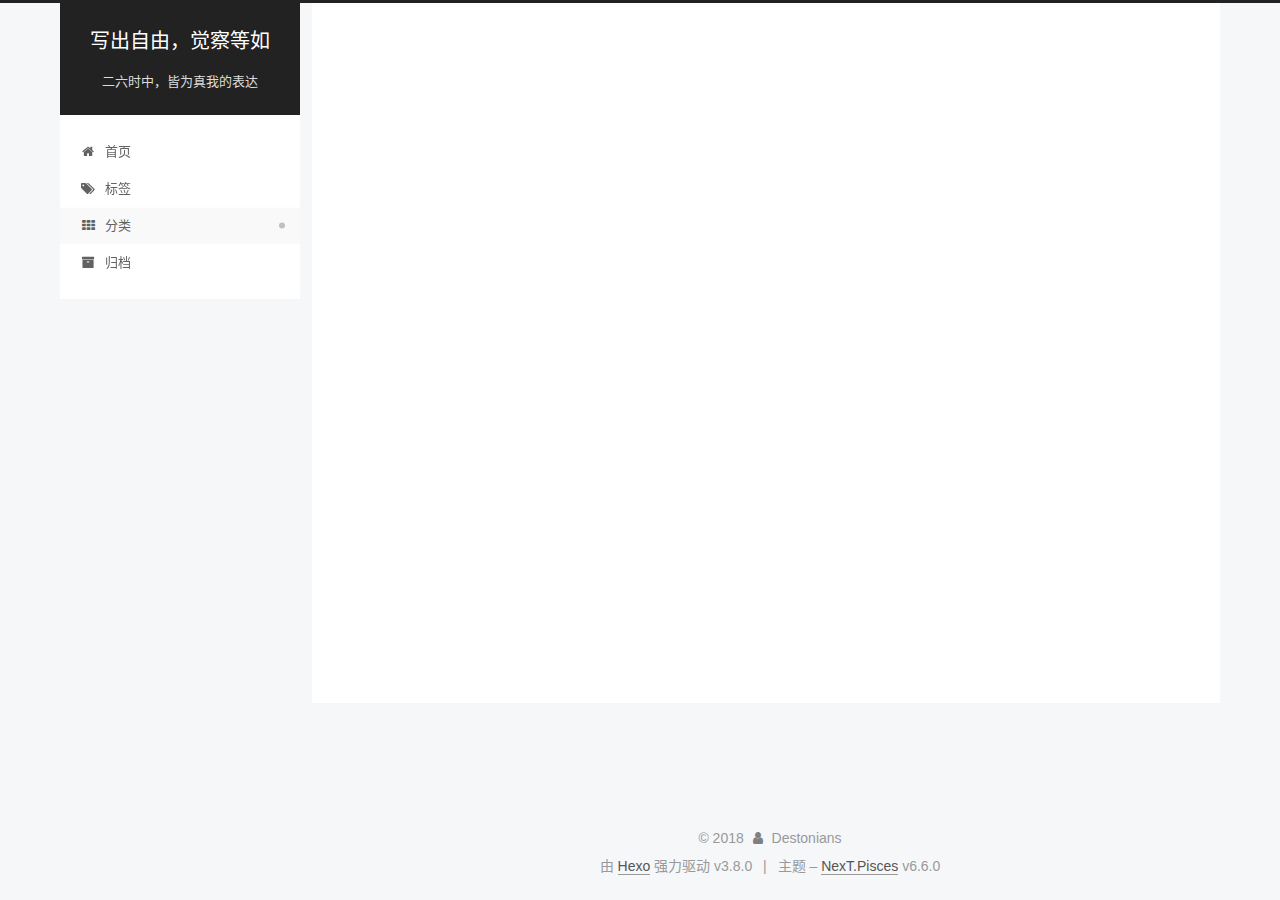
==== commit db48e608: "Site updated: 2018-12-06 00:07:40" ====
--- a/categories/index.html
+++ b/categories/index.html
@@ -109,13 +109,13 @@
 
 
   <meta property="og:type" content="website">
-<meta property="og:title" content="All tags">
+<meta property="og:title" content="分类汇总">
 <meta property="og:url" content="http://yoursite.com/categories/index.html">
 <meta property="og:site_name" content="写出自由，觉察等如">
 <meta property="og:locale" content="zh-CN">
-<meta property="og:updated_time" content="2018-12-05T14:23:43.466Z">
+<meta property="og:updated_time" content="2018-12-05T15:40:36.644Z">
 <meta name="twitter:card" content="summary">
-<meta name="twitter:title" content="All tags">
+<meta name="twitter:title" content="分类汇总">
 
 
 
@@ -132,7 +132,7 @@
   };
 </script>
 
-  <title>All tags | 写出自由，觉察等如</title>
+  <title>分类汇总 | 写出自由，觉察等如</title>
   
 
 
@@ -345,7 +345,7 @@
     <div class="post-block page">
       <header class="post-header">
 
-<h1 class="post-title" itemprop="name headline">All tags</h1>
+<h1 class="post-title" itemprop="name headline">分类汇总</h1>
 
 <div class="post-meta">
   
@@ -367,10 +367,14 @@
             <div class="category-all-title">
                 
                 
-                暂无分类
+                  
+                    
+                  
+                
+                目前共计 1 个分类
             </div>
             <div class="category-all">
-              
+              <ul class="category-list"><li class="category-list-item"><a class="category-list-link" href="/categories/生命的旅程/">生命的旅程</a><span class="category-list-count">1</span></li></ul>
             </div>
           </div>
         
@@ -434,7 +438,33 @@
               
 
               
-
+                
+                
+                <div class="site-state-item site-state-categories">
+                  <a href="/categories/index.html">
+                    
+                    
+                      
+                    
+                    <span class="site-state-item-count">1</span>
+                    <span class="site-state-item-name">分类</span>
+                  </a>
+                </div>
+              
+
+              
+                
+                
+                <div class="site-state-item site-state-tags">
+                  <a href="/tags/index.html">
+                    
+                    
+                      
+                    
+                    <span class="site-state-item-count">1</span>
+                    <span class="site-state-item-name">标签</span>
+                  </a>
+                </div>
               
             </nav>
           
--- a/css/main.css
+++ b/css/main.css
@@ -1851,7 +1851,7 @@
   width: 4px;
   height: 4px;
   border-radius: 50%;
-  background: #4e18ff;
+  background: #ff69b6;
 }
 .links-of-blogroll {
   font-size: 13px;
